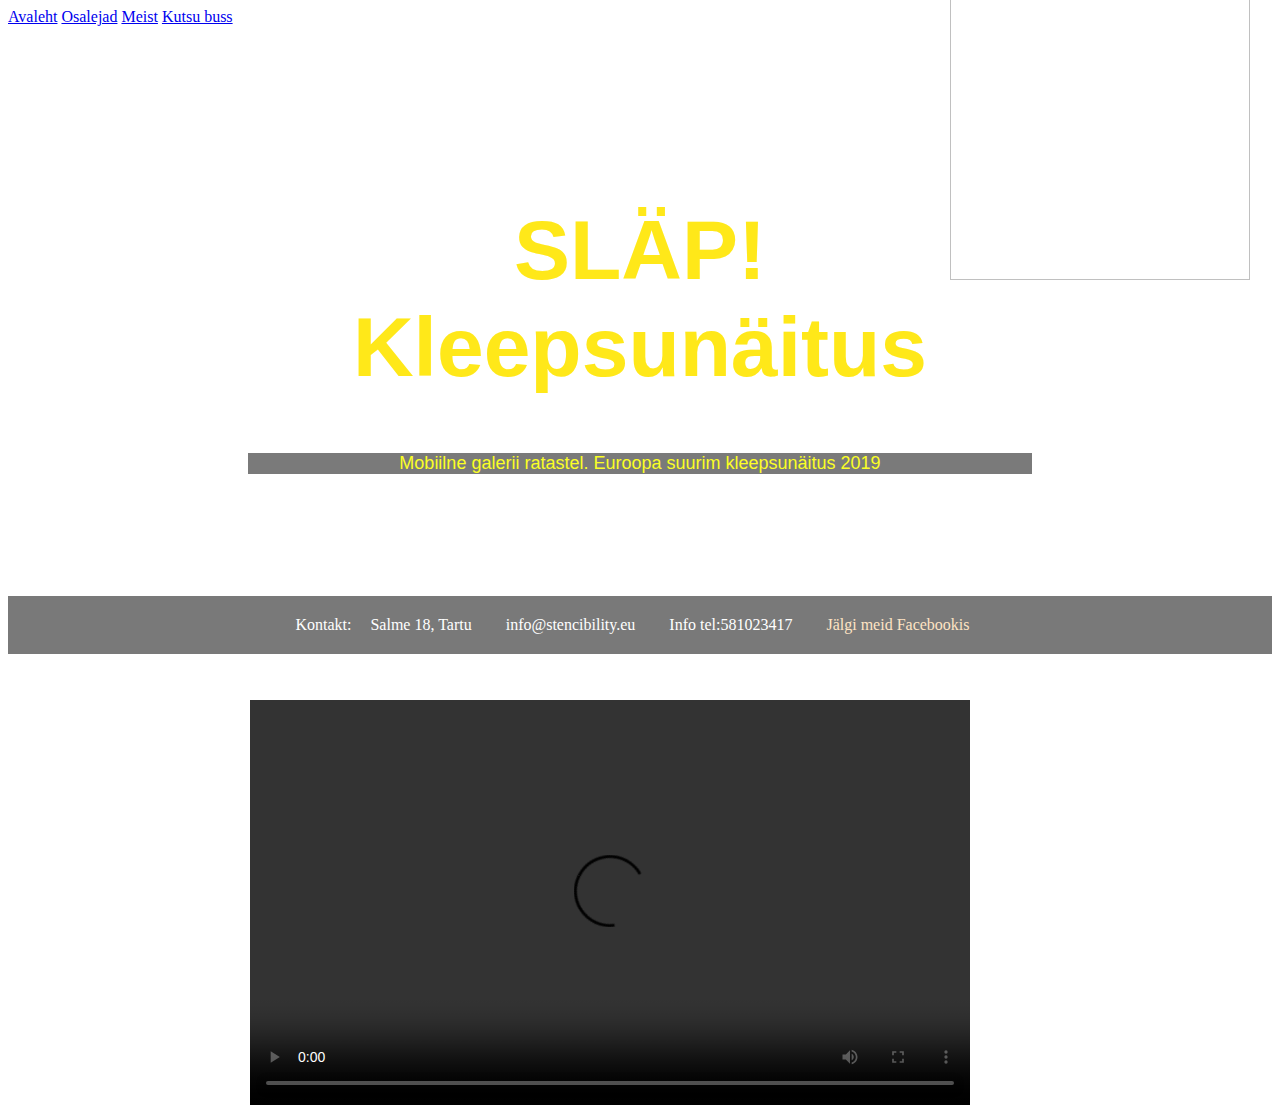
==== avaleht.html @ ee2f5db7 "Muutused veebilehes" ====
<!DOCTYPE html>
<html lang="en">
<head>
    <meta charset="UTF-8">
    <meta name="viewport" content="width=device-width, initial-scale=1.0">
    <title>Kleepsubuss</title>
    <link rel="stylesheet" href="avaleht.css">
    <link rel="stylesheet" href="avaleht.css">
</head>
<body>

    <div class="kast">
        <header>
            <img src="pildid/logo.png" style="width: 300px;height: 300px;position:absolute;top: -20px;left: 950px;">
    
        </header>
    
        <nav>
            <a href="#">Avaleht</a>
            <a href="vaheleht_osalejad.html">Osalejad</a>
            <a href="vaheleht_meist.html">Meist</a>
            <a href="vaheleht_kutsu_buss.html">Kutsu buss</a>
    
        </nav>
    
        <main>
            <h1>SLÄP! Kleepsunäitus</h1>
            <p>Mobiilne galerii ratastel. Euroopa suurim kleepsunäitus 2019</p>
    
        </main>

        <section>
            <div class="video">
                <video width="720" height="405"  controls="controls">
                    <source src="videod/SLAP_(1).mp4" video="web/mp4">
                </video>
            </div>
        </section>
    
        <footer>
            Kontakt:
            <a>Salme 18, Tartu</a>
            <a>info@stencibility.eu</a>
            <a>Info tel:581023417</a>
            <a href="https://www.facebook.com/Stencibility" target="_blank" style="color: bisque;">Jälgi meid Facebookis</a>
    
        </footer>
    </div>
</body>
</html>
---- avaleht.css ----
html {
    height: 100%;
}
main {
    height: 400px;
    text-align: center;
    margin-top: 40px;
    padding-top: 80px;
    padding-left: 240px;
    padding-right: 240px;
}

h1 {
    font-size: 84px;
    color: rgb(255, 232, 25);
    font-family: Arial, Helvetica, sans-serif;
}
p {
    font-size: 18px;
    color: rgb(251, 255, 37);
    background-color: rgba(0, 0, 0, 0.52);
    font-family: Arial, Helvetica, sans-serif;
}
section {
    margin-left: auto;
    margin-right: auto;
    width: 1024px;
    padding-bottom: 50px;
}

.video {
    position: absolute;
    left: 250px;
    top: 700px;
}
footer {
    background-color: rgba(0, 0, 0, 0.527);
    text-align: center;
    color: white;
    padding-top: 20px;
    padding-bottom: 20px;
    
}
footer a{    
    text-decoration: none;
    font-size: 16px;
    padding-left: 15px;
    padding-right: 15px;

}
---- avaleht.css ----
html {
    height: 100%;
}
main {
    height: 400px;
    text-align: center;
    margin-top: 40px;
    padding-top: 80px;
    padding-left: 240px;
    padding-right: 240px;
}

h1 {
    font-size: 84px;
    color: rgb(255, 232, 25);
    font-family: Arial, Helvetica, sans-serif;
}
p {
    font-size: 18px;
    color: rgb(251, 255, 37);
    background-color: rgba(0, 0, 0, 0.52);
    font-family: Arial, Helvetica, sans-serif;
}
section {
    margin-left: auto;
    margin-right: auto;
    width: 1024px;
    padding-bottom: 50px;
}

.video {
    position: absolute;
    left: 250px;
    top: 700px;
}
footer {
    background-color: rgba(0, 0, 0, 0.527);
    text-align: center;
    color: white;
    padding-top: 20px;
    padding-bottom: 20px;
    
}
footer a{    
    text-decoration: none;
    font-size: 16px;
    padding-left: 15px;
    padding-right: 15px;

}
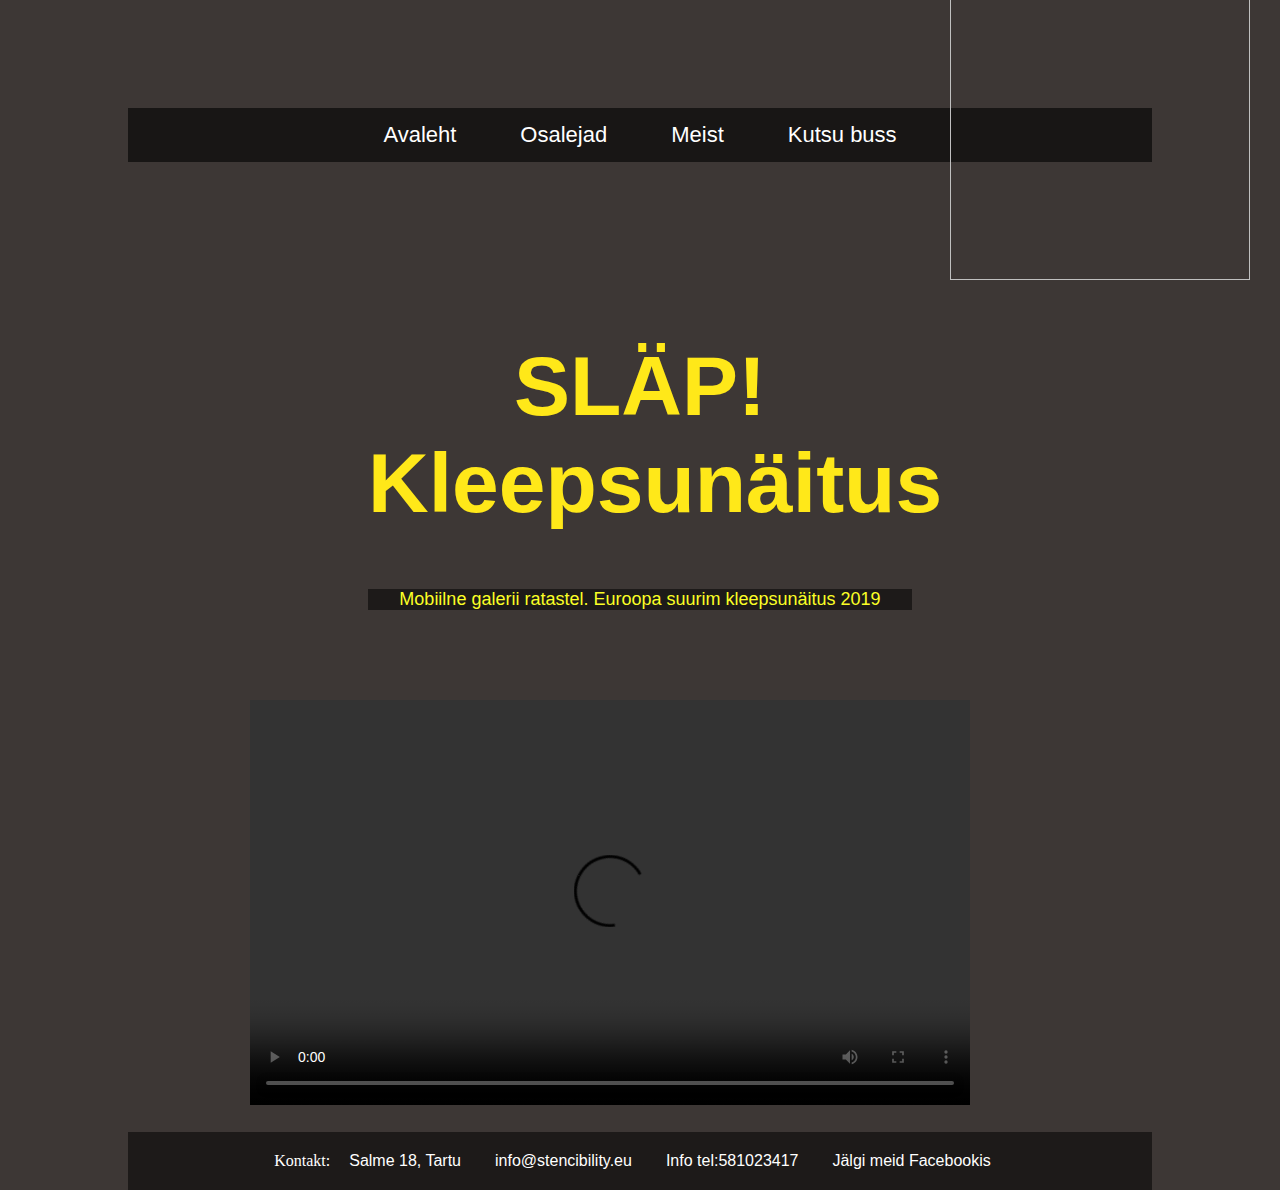
==== commit 928dd42f: "pisike viga" ====
--- a/avaleht.html
+++ b/avaleht.html
@@ -4,8 +4,9 @@
     <meta charset="UTF-8">
     <meta name="viewport" content="width=device-width, initial-scale=1.0">
     <title>Kleepsubuss</title>
+    <link rel="stylesheet" href="main_style.css">
     <link rel="stylesheet" href="avaleht.css">
-    <link rel="stylesheet" href="avaleht.css">
+    
 </head>
 <body>
 
@@ -42,7 +43,7 @@
             <a>Salme 18, Tartu</a>
             <a>info@stencibility.eu</a>
             <a>Info tel:581023417</a>
-            <a href="https://www.facebook.com/Stencibility" target="_blank" style="color: bisque;">Jälgi meid Facebookis</a>
+            <a href="https://www.facebook.com/Stencibility" target="_blank">Jälgi meid Facebookis</a>
     
         </footer>
     </div>
--- a/main_style.css
+++ b/main_style.css
@@ -0,0 +1,56 @@
+html {
+    height: 100%;
+}
+.kast {
+    margin-left: auto;
+    margin-right: auto;
+    width: 1024px;
+}
+
+body {
+    background-image: url(pildid/meist.jpg);
+    background-color: rgb(61, 55, 53);
+    background-size: cover; 
+    background-position: center;
+}
+header {
+    height: 100px;
+    text-align: right;
+}
+nav {
+    background-color: rgba(0, 0, 0, 0.6);
+    text-align: center;
+    padding-top: 14px;
+    padding-bottom: 14px;
+
+}
+
+nav a {
+    text-decoration: none;
+    font-size: 22px;
+    padding-left: 30px;
+    padding-right: 30px;
+}
+a {
+    font-size: 18px;
+    color: white;
+    font-family: Arial, Helvetica, sans-serif;
+}
+
+footer {
+    background-color: rgba(0, 0, 0, 0.527);
+    text-align: center;
+    color: white;
+    margin-top: 400px;
+    margin-bottom: 50px;
+    padding-top: 20px;
+    padding-bottom: 20px;  
+}
+
+footer a{    
+    text-decoration: none;
+    font-size: 16px;
+    padding-left: 15px;
+    padding-right: 15px;
+
+}--- a/avaleht.css
+++ b/avaleht.css
@@ -49,4 +49,3 @@
 
 }
 
-
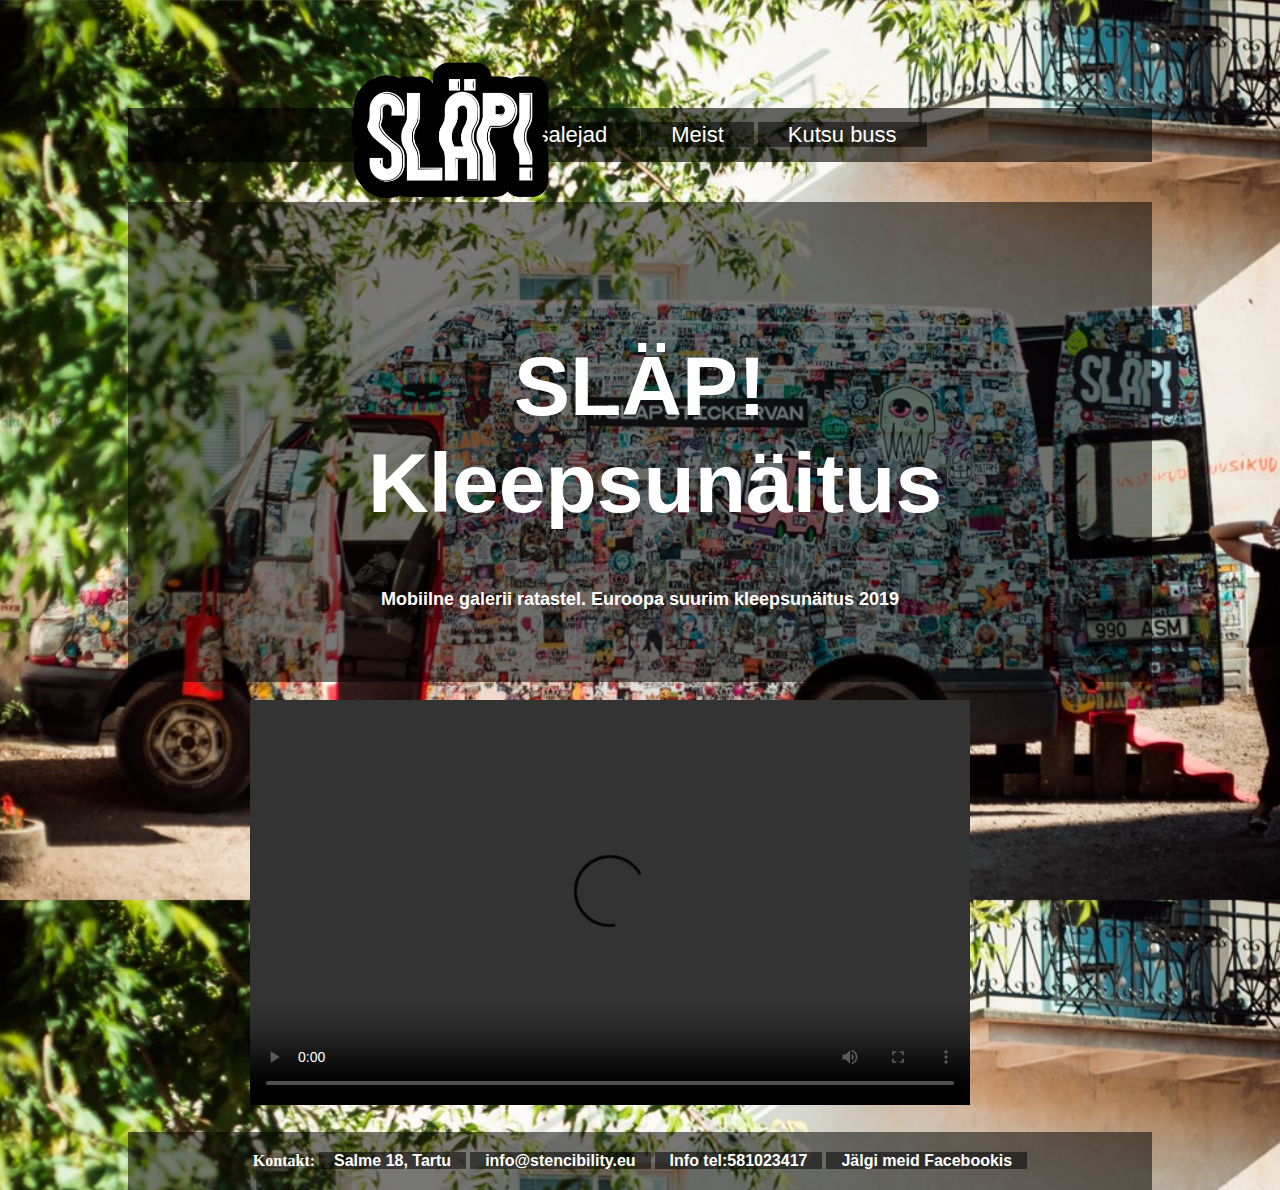
==== commit 1f0448e8: "Merge remote-tracking branch 'origin' into Veebilehe_muutus" ====
--- a/avaleht.html
+++ b/avaleht.html
@@ -12,22 +12,20 @@
 
     <div class="kast">
         <header>
-            <img src="pildid/logo.png" style="width: 300px;height: 300px;position:absolute;top: -20px;left: 950px;">
-    
+            <img src="pildid/slaplogo.png" style="width: 200px;height: 140px;position:absolute;top: 60px;left: 350px;">
         </header>
     
         <nav>
-            <a href="#">Avaleht</a>
+            <a href="avaleht.html">Avaleht</a>
             <a href="vaheleht_osalejad.html">Osalejad</a>
             <a href="vaheleht_meist.html">Meist</a>
             <a href="vaheleht_kutsu_buss.html">Kutsu buss</a>
     
         </nav>
-    
+
         <main>
             <h1>SLÄP! Kleepsunäitus</h1>
             <p>Mobiilne galerii ratastel. Euroopa suurim kleepsunäitus 2019</p>
-    
         </main>
 
         <section>
@@ -44,7 +42,6 @@
             <a>info@stencibility.eu</a>
             <a>Info tel:581023417</a>
             <a href="https://www.facebook.com/Stencibility" target="_blank">Jälgi meid Facebookis</a>
-    
         </footer>
     </div>
 </body>
--- a/avaleht.css
+++ b/avaleht.css
@@ -1,23 +1,69 @@
 html {
     height: 100%;
 }
+
+body {
+    background-image: url(pildid/buss.jpg);
+    background-color: rgb(61, 55, 53);
+    background-size: cover;
+    background-position: center;
+}
+
+.kast {
+    margin-left: auto;
+    margin-right: auto;
+    width: 1024px;
+}
+
+logo {
+    position: absolute
+}
+
+header {
+    height: 100px;
+    text-align: right;
+}
+
+nav {
+    background-color: rgba(0, 0, 0, 0.6);
+    text-align: center;
+    padding-top: 14px;
+    padding-bottom: 14px;
+
+}
+
+nav a {
+    text-decoration: none;
+    font-size: 22px;
+    padding-left: 30px;
+    padding-right: 30px;
+}
+
 main {
+    background-color: rgba(0, 0, 0, 0.527);
     height: 400px;
     text-align: center;
     margin-top: 40px;
     padding-top: 80px;
     padding-left: 240px;
     padding-right: 240px;
+    font-weight: bold;
 }
 
 h1 {
     font-size: 84px;
-    color: rgb(255, 232, 25);
+    color: white;
     font-family: Arial, Helvetica, sans-serif;
+    font-weight: bold
 }
 p {
     font-size: 18px;
-    color: rgb(251, 255, 37);
+    color: white;
+    font-family: Arial, Helvetica, sans-serif;
+}
+a {
+    font-size: 18px;
+    color: white;
     background-color: rgba(0, 0, 0, 0.52);
     font-family: Arial, Helvetica, sans-serif;
 }
@@ -33,14 +79,21 @@
     left: 250px;
     top: 700px;
 }
+
 footer {
     background-color: rgba(0, 0, 0, 0.527);
     text-align: center;
     color: white;
+    margin-top: 400px;
     padding-top: 20px;
     padding-bottom: 20px;
-    
+    font-weight: bold;
+    width: 1024px;
+    margin-left: auto;
+    margin-right: auto;
+
 }
+
 footer a{    
     text-decoration: none;
     font-size: 16px;
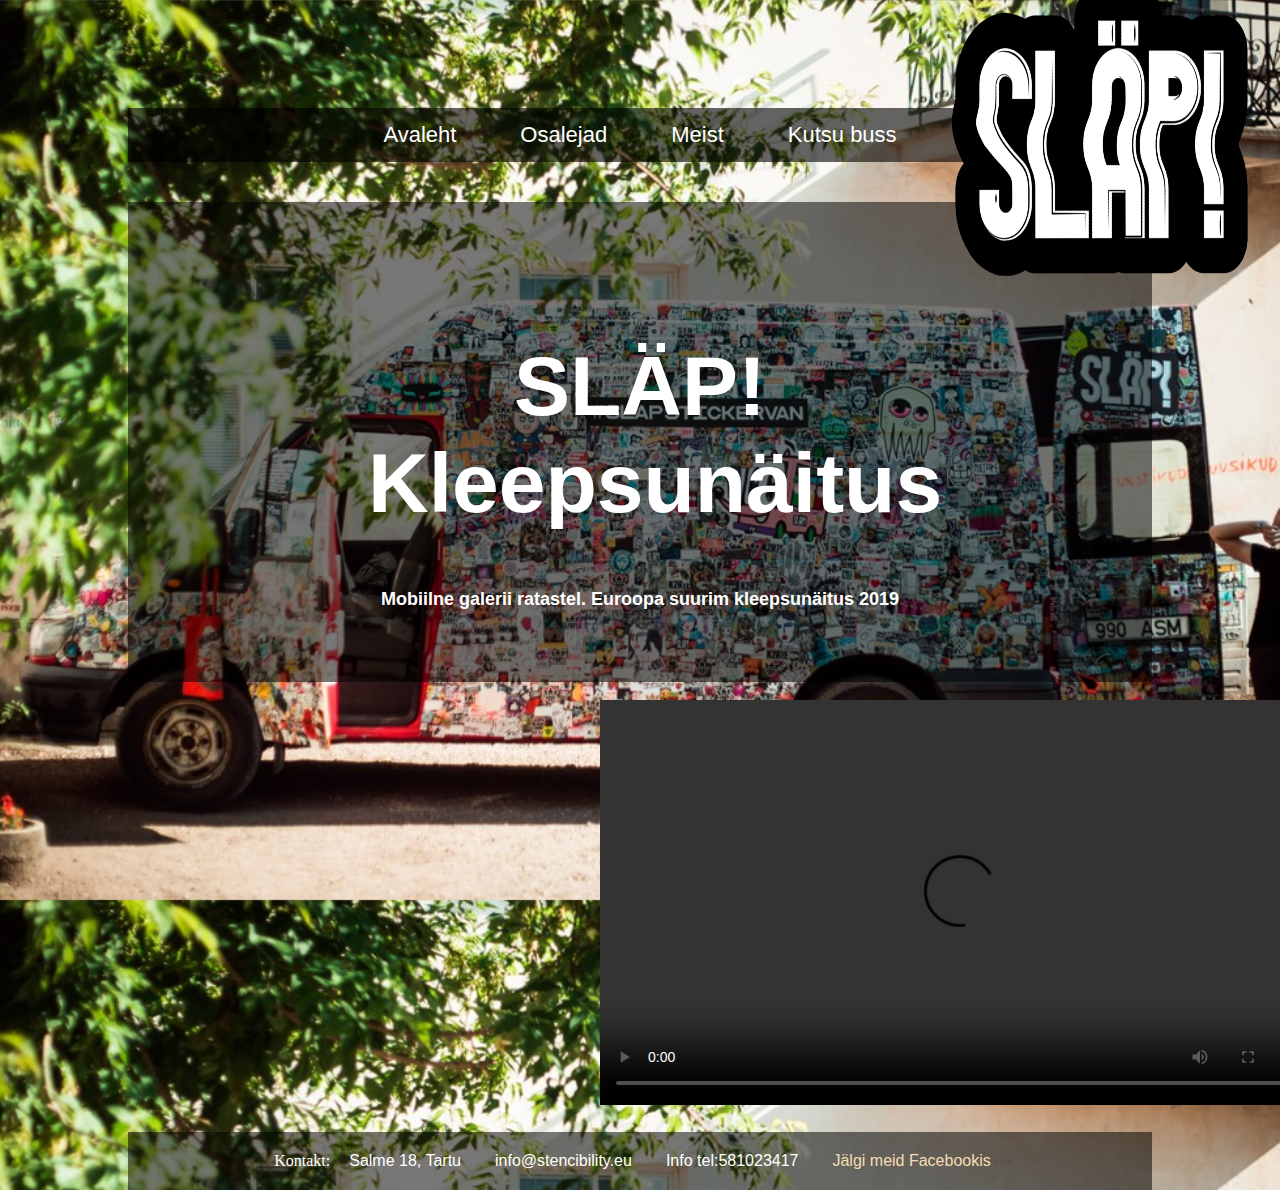
==== commit 8c2744e0: "lisasin logole oma klassi" ====
--- a/avaleht.html
+++ b/avaleht.html
@@ -12,7 +12,7 @@
 
     <div class="kast">
         <header>
-            <img src="pildid/slaplogo.png" style="width: 200px;height: 140px;position:absolute;top: 60px;left: 350px;">
+            <img src="pildid/slaplogo.png" class="logo">
         </header>
     
         <nav>
@@ -41,7 +41,7 @@
             <a>Salme 18, Tartu</a>
             <a>info@stencibility.eu</a>
             <a>Info tel:581023417</a>
-            <a href="https://www.facebook.com/Stencibility" target="_blank">Jälgi meid Facebookis</a>
+            <a href="https://www.facebook.com/Stencibility" target="_blank" style="color: wheat;">Jälgi meid Facebookis</a>
         </footer>
     </div>
 </body>
--- a/main_style.css
+++ b/main_style.css
@@ -10,9 +10,18 @@
 body {
     background-image: url(pildid/meist.jpg);
     background-color: rgb(61, 55, 53);
-    background-size: cover; 
+    background-size: cover;
     background-position: center;
 }
+.logo {
+
+    width: 300px;
+    height: 300px;
+    position: absolute;
+    top: -20px;
+    left: 950px;
+}
+
 header {
     height: 100px;
     text-align: right;
--- a/avaleht.css
+++ b/avaleht.css
@@ -1,42 +1,8 @@
-html {
-    height: 100%;
-}
-
 body {
     background-image: url(pildid/buss.jpg);
     background-color: rgb(61, 55, 53);
     background-size: cover;
     background-position: center;
-}
-
-.kast {
-    margin-left: auto;
-    margin-right: auto;
-    width: 1024px;
-}
-
-logo {
-    position: absolute
-}
-
-header {
-    height: 100px;
-    text-align: right;
-}
-
-nav {
-    background-color: rgba(0, 0, 0, 0.6);
-    text-align: center;
-    padding-top: 14px;
-    padding-bottom: 14px;
-
-}
-
-nav a {
-    text-decoration: none;
-    font-size: 22px;
-    padding-left: 30px;
-    padding-right: 30px;
 }
 
 main {
@@ -61,12 +27,6 @@
     color: white;
     font-family: Arial, Helvetica, sans-serif;
 }
-a {
-    font-size: 18px;
-    color: white;
-    background-color: rgba(0, 0, 0, 0.52);
-    font-family: Arial, Helvetica, sans-serif;
-}
 section {
     margin-left: auto;
     margin-right: auto;
@@ -76,29 +36,7 @@
 
 .video {
     position: absolute;
-    left: 250px;
+    left: 600px;
     top: 700px;
 }
 
-footer {
-    background-color: rgba(0, 0, 0, 0.527);
-    text-align: center;
-    color: white;
-    margin-top: 400px;
-    padding-top: 20px;
-    padding-bottom: 20px;
-    font-weight: bold;
-    width: 1024px;
-    margin-left: auto;
-    margin-right: auto;
-
-}
-
-footer a{    
-    text-decoration: none;
-    font-size: 16px;
-    padding-left: 15px;
-    padding-right: 15px;
-
-}
-
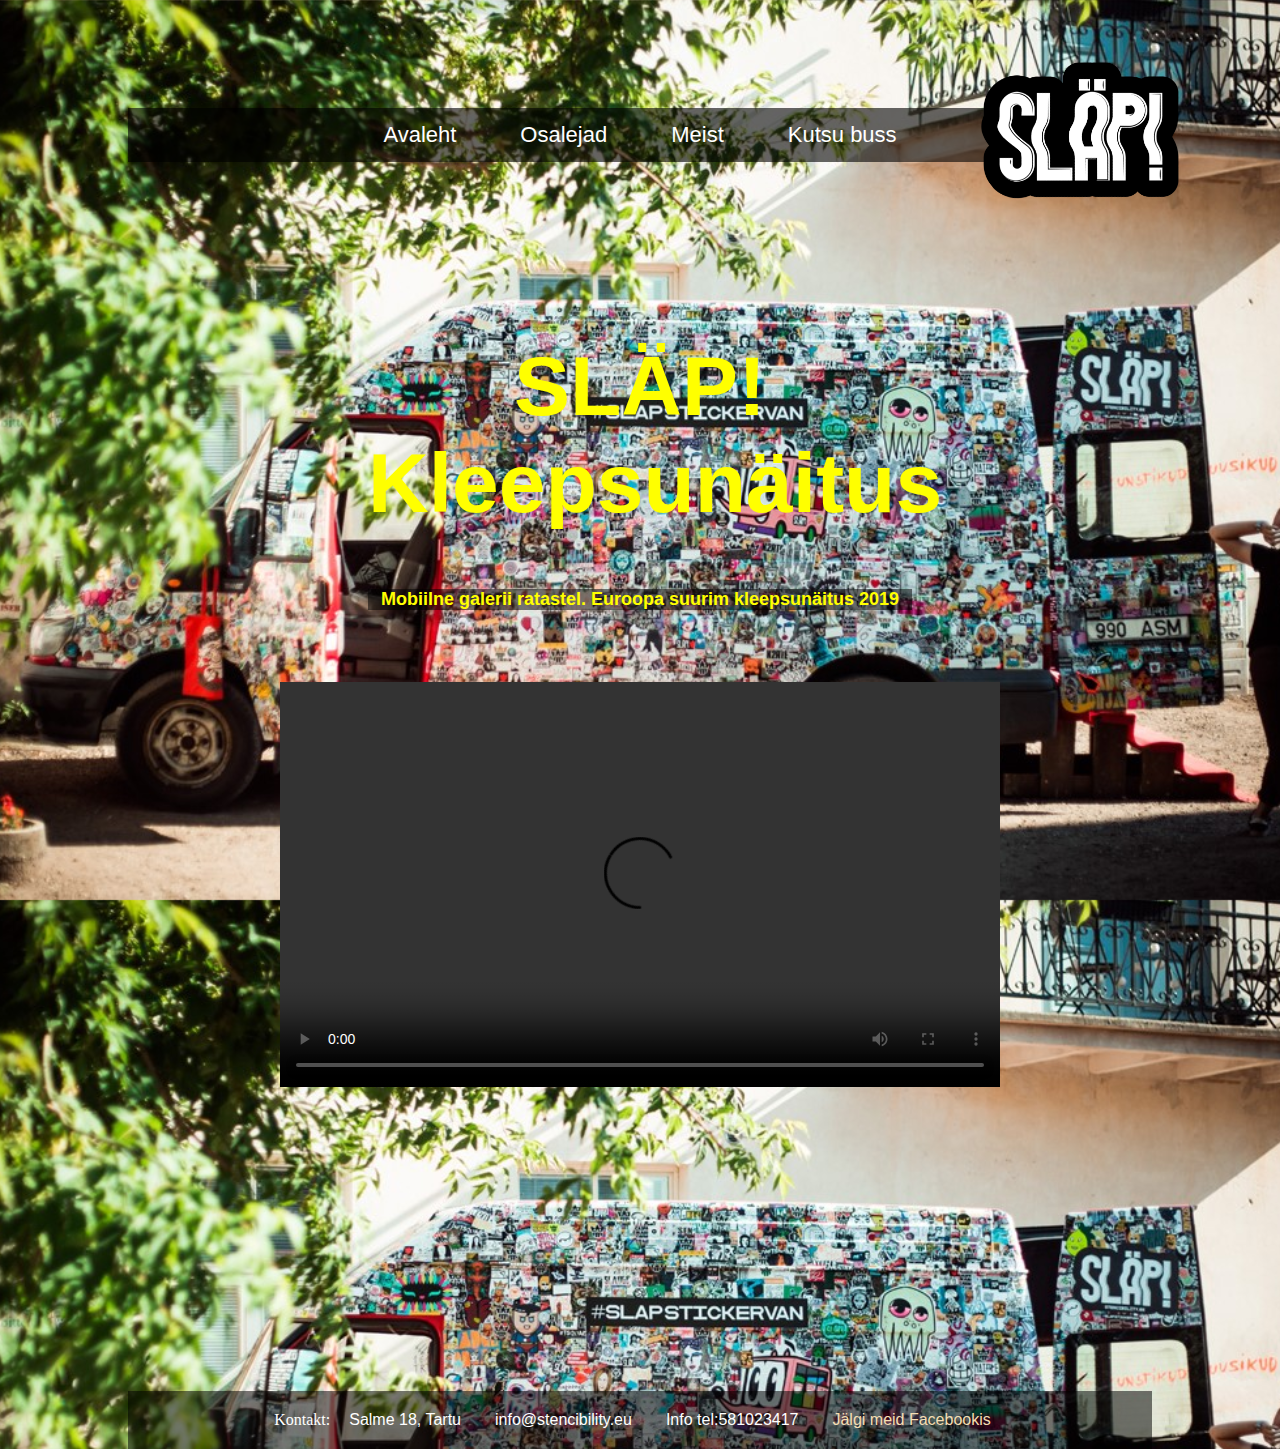
==== commit a2ff4cbd: "väikesed muudatused" ====
--- a/avaleht.html
+++ b/avaleht.html
@@ -8,7 +8,7 @@
     <link rel="stylesheet" href="avaleht.css">
     
 </head>
-<body>
+<body class="taust1">
 
     <div class="kast">
         <header>
--- a/main_style.css
+++ b/main_style.css
@@ -8,18 +8,23 @@
 }
 
 body {
-    background-image: url(pildid/meist.jpg);
     background-color: rgb(61, 55, 53);
     background-size: cover;
     background-position: center;
 }
+.taust1 {background-image: url(pildid/buss.jpg);
+
+}
+.taust2 {
+    background-image: url(pildid/meist.jpg);
+}
 .logo {
 
-    width: 300px;
-    height: 300px;
+    width: 200px;
+    height: 140px;
     position: absolute;
-    top: -20px;
-    left: 950px;
+    top: 60px;
+    right: 100px;
 }
 
 header {
@@ -50,7 +55,7 @@
     background-color: rgba(0, 0, 0, 0.527);
     text-align: center;
     color: white;
-    margin-top: 400px;
+    margin-top: 250px;
     margin-bottom: 50px;
     padding-top: 20px;
     padding-bottom: 20px;  
--- a/avaleht.css
+++ b/avaleht.css
@@ -1,12 +1,4 @@
-body {
-    background-image: url(pildid/buss.jpg);
-    background-color: rgb(61, 55, 53);
-    background-size: cover;
-    background-position: center;
-}
-
 main {
-    background-color: rgba(0, 0, 0, 0.527);
     height: 400px;
     text-align: center;
     margin-top: 40px;
@@ -18,13 +10,14 @@
 
 h1 {
     font-size: 84px;
-    color: white;
+    color: yellow;
     font-family: Arial, Helvetica, sans-serif;
     font-weight: bold
 }
 p {
     font-size: 18px;
-    color: white;
+    color: yellow;
+    background-color: rgba(0, 0, 0, 0.5);
     font-family: Arial, Helvetica, sans-serif;
 }
 section {
@@ -35,8 +28,8 @@
 }
 
 .video {
-    position: absolute;
-    left: 600px;
+    text-align: center;
     top: 700px;
+    display: block;
 }
 
